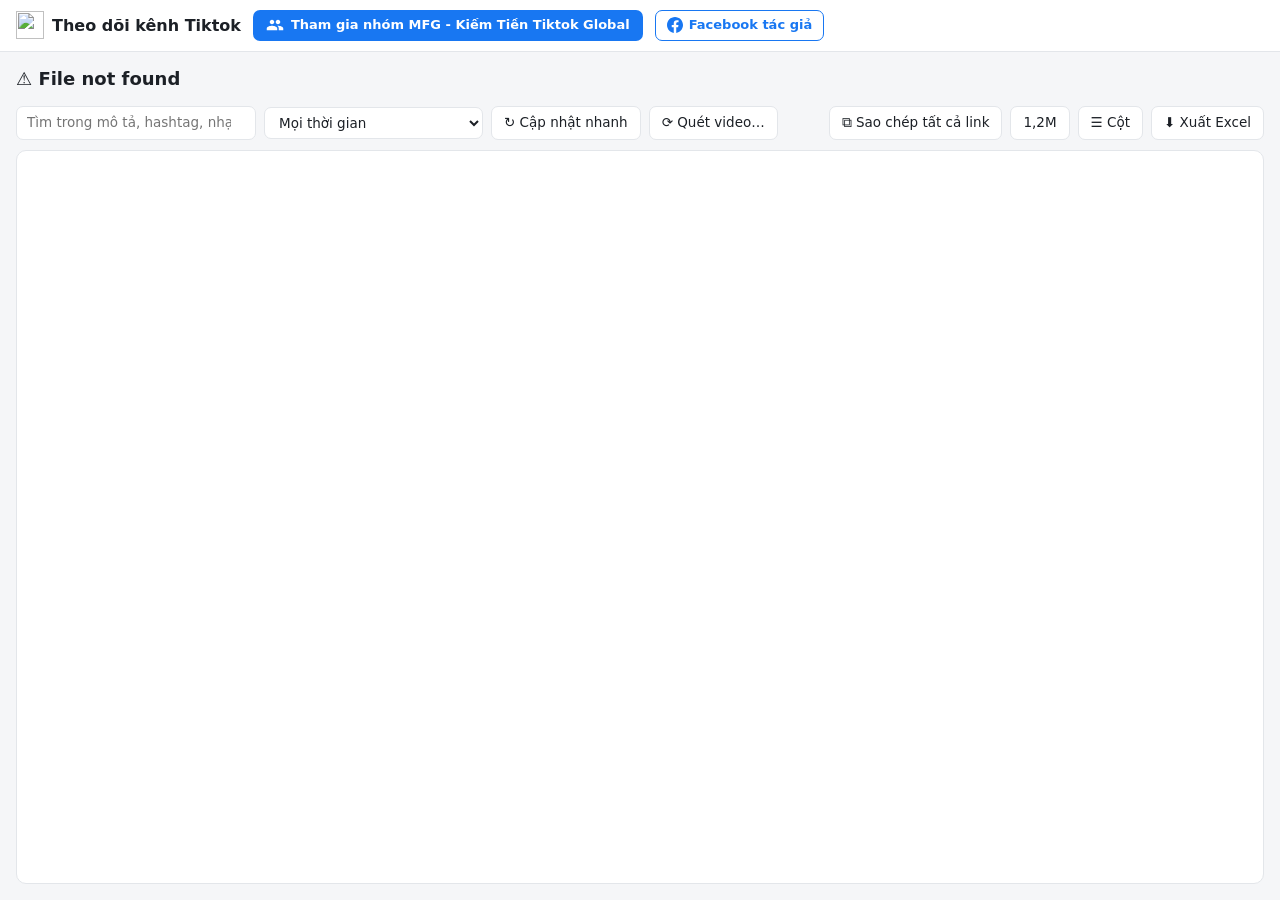
==== static/videos.html @ 5903e758 "Add local source for the TikTok channel tracker. Recovered from the packaged app so it can be develo" ====
<!doctype html>
<html lang="vi">
<head>
  <meta charset="utf-8">
  <meta name="viewport" content="width=device-width, initial-scale=1">
  <title>Danh sách video</title>
  <link rel="icon" href="/static/logo.svg" type="image/svg+xml">
  <link rel="stylesheet" href="/static/style.css">
</head>
<body>
  <header class="top">
    <a class="logo" href="/" style="text-decoration:none"><img src="/static/logo.svg" alt="">Theo dõi kênh Tiktok</a>
    <a class="btn-group" href="https://www.facebook.com/groups/815190970340230" target="_blank" rel="noopener">
      <svg viewBox="0 0 24 24" aria-hidden="true"><path fill="currentColor" d="M16 11c1.66 0 2.99-1.34 2.99-3S17.66 5 16 5s-3 1.34-3 3 1.34 3 3 3zm-8 0c1.66 0 2.99-1.34 2.99-3S9.66 5 8 5 5 6.34 5 8s1.34 3 3 3zm0 2c-2.33 0-7 1.17-7 3.5V19h14v-2.5C15 14.17 10.33 13 8 13zm8 0c-.29 0-.62.02-.97.05 1.16.84 1.97 1.97 1.97 3.45V19h6v-2.5c0-2.33-4.67-3.5-7-3.5z"/></svg>
      Tham gia nhóm MFG - Kiếm Tiền Tiktok Global
    </a>
    <a class="btn-author" href="https://www.facebook.com/duckuongg/" target="_blank" rel="noopener" title="Facebook tác giả">
      <svg viewBox="0 0 24 24" aria-hidden="true"><path fill="currentColor" d="M24 12.07C24 5.41 18.63 0 12 0S0 5.4 0 12.07C0 18.1 4.39 23.1 10.13 24v-8.44H7.08v-3.49h3.04V9.41c0-3.02 1.8-4.7 4.54-4.7 1.31 0 2.68.24 2.68.24v2.97h-1.5c-1.5 0-1.96.93-1.96 1.89v2.26h3.32l-.53 3.49h-2.8V24C19.62 23.1 24 18.1 24 12.07z"/></svg>
      Facebook tác giả
    </a>
    <div class="spacer"></div>
    <div class="worker" id="worker"></div>
  </header>

  <div class="ch-head" id="chHead"></div>

  <div class="toolbar">
    <input type="search" id="search" placeholder="Tìm trong mô tả, hashtag, nhạc…">
    <select id="period">
      <option value="0">Mọi thời gian</option>
      <option value="last">Kết quả lần quét gần nhất</option>
      <option value="7">7 ngày qua</option>
      <option value="30">30 ngày qua</option>
      <option value="90">90 ngày qua</option>
      <option value="365">1 năm qua</option>
      <option value="range">Khoảng ngày…</option>
    </select>
    <span id="rangeBox" class="scan-opts" style="display:none">
      <input type="date" id="fromDate"> → <input type="date" id="toDate">
    </span>
    <button class="btn" id="btnQuick">↻ Cập nhật nhanh</button>
    <button class="btn" id="btnScan">⟳ Quét video…</button>
    <div class="spacer"></div>
    <button class="btn" id="btnCopyAll">⧉ Sao chép tất cả link</button>
    <button class="btn" id="btnCompact" title="Hiển thị số dạng rút gọn 1,2M">1,2M</button>
    <button class="btn" id="btnColumns">☰ Cột</button>
    <button class="btn" id="btnExport">⬇ Xuất Excel</button>
  </div>

  <div class="table-wrap" id="table"></div>
  <div class="statusbar" id="statusbar"></div>

  <script src="/static/common.js"></script>
  <script src="/static/videos.js"></script>
</body>
</html>
---- static/style.css ----
:root {
  --bg: #f5f6f8;
  --panel: #ffffff;
  --text: #1c2026;
  --muted: #7a828e;
  --border: #e3e6ea;
  --row-hover: #f2f5fa;
  --sel: #dce8ff;
  --sel-border: #9ab8f5;
  --accent: #fe2c55;
  --accent-2: #25c2c9;
  --up: #128a4a;
  --down: #d23a3a;
  --head: #fafbfc;
  --shadow: 0 6px 24px rgba(20, 30, 50, 0.14);
  color-scheme: light;
}
@media (prefers-color-scheme: dark) {
  :root {
    --bg: #121418;
    --panel: #1a1d22;
    --text: #e6e8eb;
    --muted: #8a919c;
    --border: #2b2f36;
    --row-hover: #20242a;
    --sel: #233556;
    --sel-border: #3d5d97;
    --up: #3ccf7d;
    --down: #ff6b6b;
    --head: #1e2127;
    --shadow: 0 6px 24px rgba(0, 0, 0, 0.5);
    color-scheme: dark;
  }
}

* { box-sizing: border-box; }
html, body { height: 100%; }
body {
  margin: 0;
  background: var(--bg);
  color: var(--text);
  font: 13.5px/1.45 "Segoe UI", system-ui, -apple-system, Roboto, Arial, sans-serif;
  display: flex;
  flex-direction: column;
}
a { color: inherit; }
.muted { color: var(--muted); }

header.top {
  display: flex;
  align-items: center;
  gap: 12px;
  padding: 10px 16px;
  background: var(--panel);
  border-bottom: 1px solid var(--border);
}
.logo { font-weight: 700; font-size: 16px; display: flex; align-items: center; gap: 8px; white-space: nowrap; }
.logo img { width: 28px; height: 28px; display: block; }
.btn-group {
  display: inline-flex;
  align-items: center;
  gap: 7px;
  padding: 6px 13px;
  border-radius: 7px;
  background: #1877f2;
  color: #fff;
  font-weight: 600;
  font-size: 13px;
  text-decoration: none;
  white-space: nowrap;
}
.btn-group:hover { background: #166fe5; }
.btn-group svg { width: 18px; height: 18px; flex: none; }
.btn-author {
  display: inline-flex;
  align-items: center;
  gap: 6px;
  padding: 5px 11px;
  border-radius: 7px;
  border: 1px solid #1877f2;
  color: #1877f2;
  font-weight: 600;
  font-size: 13px;
  text-decoration: none;
  white-space: nowrap;
}
.btn-author:hover { background: rgba(24, 119, 242, 0.08); }
.btn-author svg { width: 16px; height: 16px; flex: none; }
@media (prefers-color-scheme: dark) {
  .btn-author { color: #5ea1ff; border-color: #5ea1ff; }
}
.btn.danger { color: var(--down); border-color: var(--down); }
@media (max-width: 900px) {
  header.top { flex-wrap: wrap; }
}
.spacer { flex: 1; }

.btn {
  border: 1px solid var(--border);
  background: var(--panel);
  color: var(--text);
  padding: 6px 12px;
  border-radius: 7px;
  font: inherit;
  cursor: pointer;
  white-space: nowrap;
}
.btn:hover { background: var(--row-hover); }
.btn.primary { background: var(--accent); border-color: var(--accent); color: #fff; font-weight: 600; }
.btn.primary:hover { filter: brightness(1.07); }
.btn.on { background: var(--sel); border-color: var(--sel-border); }
.btn:disabled { opacity: 0.5; cursor: default; }

input[type="text"], input[type="number"], input[type="search"], textarea, select {
  font: inherit;
  color: var(--text);
  background: var(--panel);
  border: 1px solid var(--border);
  border-radius: 7px;
  padding: 6px 10px;
  outline: none;
}
input:focus, textarea:focus, select:focus { border-color: var(--sel-border); }

.add-box {
  display: flex;
  gap: 10px;
  padding: 12px 16px 0;
  align-items: stretch;
}
.add-box textarea {
  flex: 1;
  height: 62px;
  min-height: 40px;
  resize: vertical;
}
.add-side { display: flex; flex-direction: column; gap: 6px; justify-content: space-between; min-width: 150px; max-width: 420px; }
.detect { font-size: 12px; color: var(--muted); }
.scan-opts { display: flex; align-items: center; gap: 6px; flex-wrap: wrap; font-size: 13px; }
.scan-opts span { display: inline-flex; align-items: center; gap: 6px; }
.scan-opts input[type="number"] { width: 80px; }
.scan-opts input, .scan-opts select { padding: 5px 8px; }
.add-scan { display: flex; align-items: center; gap: 6px; font-size: 12.5px; color: var(--muted); }

.toolbar {
  display: flex;
  align-items: center;
  gap: 8px;
  padding: 10px 16px;
  flex-wrap: wrap;
}
.toolbar input[type="search"] { width: 240px; }
.worker {
  font-size: 12.5px;
  color: var(--muted);
  display: flex;
  align-items: center;
  gap: 6px;
}
.spin {
  width: 12px; height: 12px;
  border: 2px solid var(--border);
  border-top-color: var(--accent);
  border-radius: 50%;
  animation: spin 0.8s linear infinite;
  display: inline-block;
}
@keyframes spin { to { transform: rotate(360deg); } }

.table-wrap {
  flex: 1;
  margin: 0 16px;
  overflow: auto;
  background: var(--panel);
  border: 1px solid var(--border);
  border-radius: 10px;
  position: relative;
  min-height: 0;
}
table.grid { border-collapse: separate; border-spacing: 0; width: 100%; }
.grid th, .grid td {
  padding: 7px 10px;
  border-bottom: 1px solid var(--border);
  white-space: nowrap;
  text-align: left;
}
.grid th {
  position: sticky;
  top: 0;
  background: var(--head);
  font-weight: 600;
  font-size: 12.5px;
  color: var(--muted);
  z-index: 1;
  user-select: none;
}
.grid th.sortable { cursor: pointer; }
.grid th.sortable:hover { color: var(--text); }
.grid .r { text-align: right; font-variant-numeric: tabular-nums; }
.grid .c { text-align: center; }
.grid tbody { user-select: none; }
.grid tbody tr { cursor: default; }
.grid tbody tr:hover td { background: var(--row-hover); }
.grid tbody tr.sel td { background: var(--sel); }
.grid tbody tr.sel td:first-child { box-shadow: inset 3px 0 0 var(--sel-border); }
.grid tbody tr.err td { color: var(--muted); }

.empty { display: none; padding: 60px 20px; text-align: center; color: var(--muted); }

.user-cell { display: flex; align-items: center; gap: 8px; }
.avatar { width: 28px; height: 28px; border-radius: 50%; object-fit: cover; background: var(--border); flex: none; }
.avatar.ph { display: inline-block; }
.uname { font-weight: 600; text-decoration: none; }
.uname:hover { text-decoration: underline; }
.tick { color: #20d5ec; font-size: 12px; margin-left: 3px; }
.wrap-cell { max-width: 260px; overflow: hidden; text-overflow: ellipsis; }
.delta { font-size: 11.5px; font-weight: 600; }
.delta.up { color: var(--up); }
.delta.down { color: var(--down); }

.badge {
  display: inline-flex;
  align-items: center;
  gap: 5px;
  font-size: 12px;
  padding: 1px 8px;
  border-radius: 20px;
  background: var(--row-hover);
  color: var(--muted);
  max-width: 280px;
  overflow: hidden;
  text-overflow: ellipsis;
}
.badge.ok { color: var(--up); }
.badge.run { color: var(--accent); }
.badge.err { color: var(--down); }
.tag { font-size: 12px; padding: 1px 8px; border-radius: 4px; background: var(--sel); }

.statusbar {
  padding: 7px 16px 9px;
  font-size: 12.5px;
  color: var(--muted);
  display: flex;
  gap: 18px;
  flex-wrap: wrap;
}
.statusbar b { color: var(--text); font-weight: 600; }

/* menu chuột phải */
.ctx-menu {
  position: fixed;
  z-index: 1000;
  min-width: 230px;
  background: var(--panel);
  border: 1px solid var(--border);
  border-radius: 9px;
  box-shadow: var(--shadow);
  padding: 5px;
  max-height: 80vh;
  overflow: auto;
}
.ctx-item {
  display: flex;
  align-items: center;
  gap: 8px;
  width: 100%;
  border: 0;
  background: none;
  color: var(--text);
  font: inherit;
  padding: 6px 10px;
  border-radius: 6px;
  cursor: pointer;
  text-align: left;
}
.ctx-item:hover:not(:disabled) { background: var(--sel); }
.ctx-item:disabled { opacity: 0.45; cursor: default; }
.ctx-item.danger { color: var(--down); }
.ctx-item kbd { margin-left: auto; font: 11px inherit; color: var(--muted); }
.ctx-icon { width: 18px; text-align: center; flex: none; }
.ctx-sep { height: 1px; background: var(--border); margin: 4px 6px; }
.ctx-header { font-size: 11.5px; color: var(--muted); padding: 5px 10px 3px; font-weight: 600; }

/* dialog */
dialog {
  border: 1px solid var(--border);
  border-radius: 12px;
  background: var(--panel);
  color: var(--text);
  box-shadow: var(--shadow);
  padding: 20px 22px;
  width: min(460px, calc(100vw - 32px));
}
dialog::backdrop { background: rgba(0, 0, 0, 0.35); }
dialog h3 { margin: 0 0 14px; font-size: 16px; }
.field { display: flex; flex-direction: column; gap: 5px; margin-bottom: 14px; }
.field label { font-weight: 600; font-size: 13px; }
.field small { color: var(--muted); }
.field.row { flex-direction: row; align-items: center; gap: 10px; }
.dlg-actions { display: flex; justify-content: flex-end; gap: 8px; margin-top: 6px; }

/* toast */
#toasts { position: fixed; bottom: 18px; left: 50%; transform: translateX(-50%); z-index: 2000; display: flex; flex-direction: column; gap: 6px; align-items: center; }
.toast { background: #222831; color: #fff; padding: 8px 16px; border-radius: 8px; box-shadow: var(--shadow); transition: opacity 0.4s; font-size: 13px; }
.toast.err { background: #b3261e; }
.toast.hide { opacity: 0; }

/* trang video */
.ch-head { display: flex; align-items: center; gap: 14px; padding: 14px 16px 4px; flex-wrap: wrap; }
.ch-head .avatar { width: 56px; height: 56px; }
.ch-title { font-size: 18px; font-weight: 700; }
.ch-stats { display: flex; gap: 18px; flex-wrap: wrap; margin-top: 3px; color: var(--muted); }
.ch-stats b { color: var(--text); }
.cover { width: 34px; height: 46px; object-fit: cover; border-radius: 4px; background: var(--border); display: block; }
.vlink { color: var(--muted); text-decoration: none; font-family: Consolas, monospace; font-size: 12.5px; }
.vlink:hover { color: var(--accent); text-decoration: underline; }

@media (max-width: 720px) {
  .add-box { flex-direction: column; }
  .toolbar input[type="search"] { width: 100%; }
  .table-wrap { margin: 0 8px; }
}
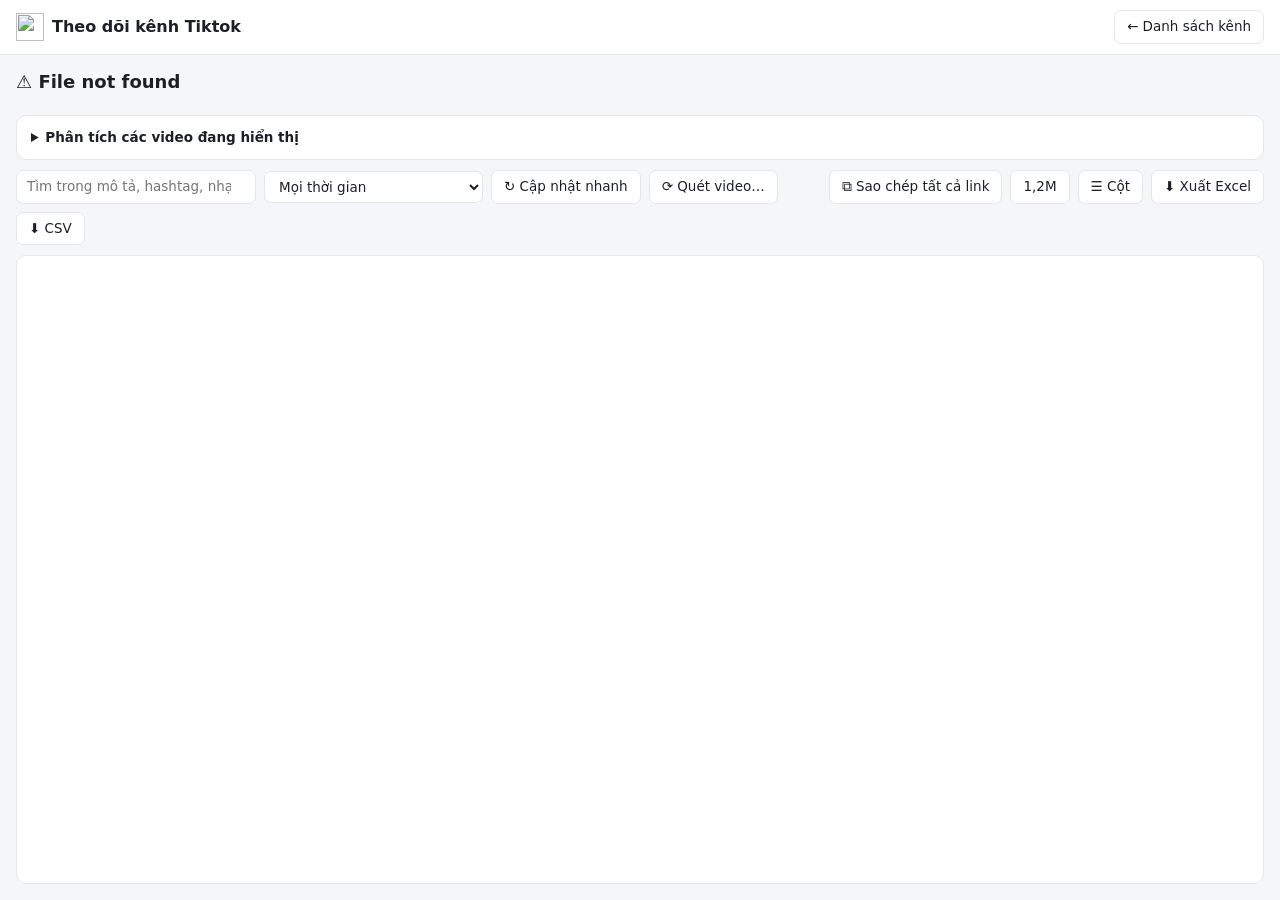
==== commit 3970e4dd: "Add overview, alerts, channel drawer, compare, saved views, import and charts to the UI." ====
--- a/static/videos.html
+++ b/static/videos.html
@@ -6,23 +6,33 @@
   <title>Danh sách video</title>
   <link rel="icon" href="/static/logo.svg" type="image/svg+xml">
   <link rel="stylesheet" href="/static/style.css">
+  <link rel="stylesheet" href="/static/extra.css">
+  <script>
+    try {
+      const t = localStorage.getItem("theme");
+      if (t === "light" || t === "dark") document.documentElement.dataset.theme = t;
+      if (localStorage.getItem("dense") === "1") addEventListener("DOMContentLoaded", () => document.body.classList.add("dense"));
+    } catch {}
+  </script>
 </head>
 <body>
   <header class="top">
     <a class="logo" href="/" style="text-decoration:none"><img src="/static/logo.svg" alt="">Theo dõi kênh Tiktok</a>
-    <a class="btn-group" href="https://www.facebook.com/groups/815190970340230" target="_blank" rel="noopener">
-      <svg viewBox="0 0 24 24" aria-hidden="true"><path fill="currentColor" d="M16 11c1.66 0 2.99-1.34 2.99-3S17.66 5 16 5s-3 1.34-3 3 1.34 3 3 3zm-8 0c1.66 0 2.99-1.34 2.99-3S9.66 5 8 5 5 6.34 5 8s1.34 3 3 3zm0 2c-2.33 0-7 1.17-7 3.5V19h14v-2.5C15 14.17 10.33 13 8 13zm8 0c-.29 0-.62.02-.97.05 1.16.84 1.97 1.97 1.97 3.45V19h6v-2.5c0-2.33-4.67-3.5-7-3.5z"/></svg>
-      Tham gia nhóm MFG - Kiếm Tiền Tiktok Global
-    </a>
-    <a class="btn-author" href="https://www.facebook.com/duckuongg/" target="_blank" rel="noopener" title="Facebook tác giả">
-      <svg viewBox="0 0 24 24" aria-hidden="true"><path fill="currentColor" d="M24 12.07C24 5.41 18.63 0 12 0S0 5.4 0 12.07C0 18.1 4.39 23.1 10.13 24v-8.44H7.08v-3.49h3.04V9.41c0-3.02 1.8-4.7 4.54-4.7 1.31 0 2.68.24 2.68.24v2.97h-1.5c-1.5 0-1.96.93-1.96 1.89v2.26h3.32l-.53 3.49h-2.8V24C19.62 23.1 24 18.1 24 12.07z"/></svg>
-      Facebook tác giả
-    </a>
     <div class="spacer"></div>
-    <div class="worker" id="worker"></div>
+    <div class="worker" id="worker" aria-live="polite"></div>
+    <a class="btn" href="/" style="text-decoration:none">← Danh sách kênh</a>
   </header>
 
   <div class="ch-head" id="chHead"></div>
+  <div class="cards" id="summary" style="padding:6px 16px 0"></div>
+  <details class="panel" id="analysis" style="margin:10px 16px 0">
+    <summary style="cursor:pointer;font-weight:600">Phân tích các video đang hiển thị</summary>
+    <div class="grid2" style="margin-top:10px">
+      <div><h4 style="margin:0 0 6px">View theo ngày đăng</h4><div id="anTimeline"></div></div>
+      <div><h4 style="margin:0 0 6px">Phân bố view</h4><div id="anDist"></div>
+        <h4 style="margin:12px 0 6px">Giờ đăng hiệu quả (view trung bình)</h4><div id="anHeat"></div></div>
+    </div>
+  </details>
 
   <div class="toolbar">
     <input type="search" id="search" placeholder="Tìm trong mô tả, hashtag, nhạc…">
@@ -45,12 +55,14 @@
     <button class="btn" id="btnCompact" title="Hiển thị số dạng rút gọn 1,2M">1,2M</button>
     <button class="btn" id="btnColumns">☰ Cột</button>
     <button class="btn" id="btnExport">⬇ Xuất Excel</button>
+    <button class="btn" id="btnCsv" title="Xuất CSV (UTF-8, mở được bằng Excel)">⬇ CSV</button>
   </div>
 
   <div class="table-wrap" id="table"></div>
   <div class="statusbar" id="statusbar"></div>
 
   <script src="/static/common.js"></script>
+  <script src="/static/charts.js"></script>
   <script src="/static/videos.js"></script>
 </body>
 </html>
--- a/static/extra.css
+++ b/static/extra.css
@@ -0,0 +1,204 @@
+/* Thêm sau bản gốc: tab, tổng quan, biểu đồ, drawer, bảng lệnh, chủ đề, mật độ. */
+
+:root {
+  --c1: #fe2c55;
+  --c2: #25c2c9;
+  --c3: #7b61ff;
+  --c4: #f5a524;
+  --c5: #128a4a;
+  --c6: #1877f2;
+  --focus: #2f6fed;
+}
+@media (prefers-color-scheme: dark) {
+  :root:not([data-theme="light"]) {
+    --c3: #9b87ff;
+    --c4: #ffbe4d;
+    --c5: #3ccf7d;
+    --c6: #5ea1ff;
+    --focus: #6aa0ff;
+  }
+}
+/* Ép chủ đề theo lựa chọn của người dùng (Cài đặt → Giao diện). */
+:root[data-theme="light"] {
+  --bg: #f5f6f8; --panel: #ffffff; --text: #1c2026; --muted: #7a828e; --border: #e3e6ea;
+  --row-hover: #f2f5fa; --sel: #dce8ff; --sel-border: #9ab8f5; --up: #128a4a; --down: #d23a3a;
+  --head: #fafbfc; --shadow: 0 6px 24px rgba(20, 30, 50, 0.14); color-scheme: light;
+}
+:root[data-theme="dark"] {
+  --bg: #121418; --panel: #1a1d22; --text: #e6e8eb; --muted: #8a919c; --border: #2b2f36;
+  --row-hover: #20242a; --sel: #233556; --sel-border: #3d5d97; --up: #3ccf7d; --down: #ff6b6b;
+  --head: #1e2127; --shadow: 0 6px 24px rgba(0, 0, 0, 0.5); color-scheme: dark;
+  --c3: #9b87ff; --c4: #ffbe4d; --c5: #3ccf7d; --c6: #5ea1ff; --focus: #6aa0ff;
+}
+
+/* khả năng truy cập */
+:focus-visible { outline: 2px solid var(--focus); outline-offset: 2px; }
+.btn:focus-visible, .ctx-item:focus-visible { outline-offset: 1px; }
+.sr-only { position: absolute; width: 1px; height: 1px; overflow: hidden; clip: rect(0 0 0 0); white-space: nowrap; }
+@media (prefers-reduced-motion: reduce) {
+  .spin { animation-duration: 2.4s; }
+  .toast, .drawer, .drawer-shade { transition: none !important; }
+}
+
+/* mật độ */
+body.dense .grid th, body.dense .grid td { padding: 3px 8px; }
+body.dense .avatar { width: 22px; height: 22px; }
+body.dense .cover { width: 26px; height: 36px; }
+
+/* header + tab */
+.tabs { display: flex; gap: 2px; margin-left: 6px; }
+.tab {
+  border: 0; background: none; color: var(--muted); font: inherit; font-weight: 600;
+  padding: 7px 12px; border-radius: 7px; cursor: pointer; position: relative;
+}
+.tab:hover { background: var(--row-hover); color: var(--text); }
+.tab[aria-selected="true"] { color: var(--text); background: var(--sel); }
+.tab .count {
+  display: inline-block; min-width: 18px; padding: 0 5px; margin-left: 5px; border-radius: 9px;
+  background: var(--accent); color: #fff; font-size: 11.5px; line-height: 18px; text-align: center;
+}
+.tab .count[hidden] { display: none; }
+.icon-btn {
+  border: 1px solid var(--border); background: var(--panel); color: var(--text); width: 34px; height: 33px;
+  border-radius: 7px; cursor: pointer; font: inherit; display: inline-flex; align-items: center; justify-content: center;
+}
+.icon-btn:hover { background: var(--row-hover); }
+
+.pane { display: none; flex: 1; min-height: 0; flex-direction: column; }
+.pane.on { display: flex; }
+.pane.scroll { overflow: auto; padding: 14px 16px 24px; gap: 16px; }
+
+.banner {
+  margin: 10px 16px 0; padding: 8px 12px; border-radius: 8px; border: 1px solid var(--border);
+  background: var(--row-hover); display: flex; align-items: center; gap: 10px; flex-wrap: wrap;
+}
+.banner.warn { border-color: #e0a100; background: color-mix(in srgb, #e0a100 12%, var(--panel)); }
+.banner[hidden] { display: none; }
+.banner .spacer { flex: 1; }
+
+/* thẻ số liệu */
+.cards { display: grid; grid-template-columns: repeat(auto-fill, minmax(150px, 1fr)); gap: 10px; }
+.card {
+  background: var(--panel); border: 1px solid var(--border); border-radius: 10px; padding: 10px 14px;
+}
+.card .k { color: var(--muted); font-size: 12px; }
+.card .v { font-size: 21px; font-weight: 700; font-variant-numeric: tabular-nums; margin-top: 2px; }
+.card .s { font-size: 12px; color: var(--muted); margin-top: 1px; }
+.card.warn .v { color: var(--down); }
+
+.panel { background: var(--panel); border: 1px solid var(--border); border-radius: 10px; padding: 12px 14px; min-width: 0; }
+.panel h4 { margin: 0 0 8px; font-size: 13.5px; display: flex; align-items: center; gap: 8px; }
+.panel h4 .spacer { flex: 1; }
+.grid2 { display: grid; grid-template-columns: repeat(auto-fit, minmax(340px, 1fr)); gap: 14px; }
+.seg { display: inline-flex; border: 1px solid var(--border); border-radius: 7px; overflow: hidden; }
+.seg button {
+  border: 0; border-right: 1px solid var(--border); background: var(--panel); color: var(--muted);
+  font: inherit; font-size: 12.5px; padding: 3px 10px; cursor: pointer;
+}
+.seg button:last-child { border-right: 0; }
+.seg button.on { background: var(--sel); color: var(--text); font-weight: 600; }
+
+table.mini { width: 100%; border-collapse: collapse; }
+.mini td, .mini th { padding: 5px 6px; border-bottom: 1px solid var(--border); text-align: left; font-size: 13px; }
+.mini th { color: var(--muted); font-weight: 600; font-size: 12px; }
+.mini .r { text-align: right; font-variant-numeric: tabular-nums; }
+.mini tr:last-child td { border-bottom: 0; }
+.mini a { text-decoration: none; font-weight: 600; }
+.mini a:hover { text-decoration: underline; }
+.mini .clip { max-width: 260px; overflow: hidden; text-overflow: ellipsis; white-space: nowrap; }
+.none-yet { color: var(--muted); padding: 10px 2px; font-size: 13px; }
+
+/* biểu đồ */
+.chart { width: 100%; }
+.chart svg { display: block; }
+.chart .grid-l { stroke: var(--border); stroke-width: 1; }
+.chart .axis { fill: var(--muted); font-size: 11px; }
+.chart .ln { stroke-width: 2; stroke-linejoin: round; stroke-linecap: round; }
+.chart .area { opacity: 0.1; }
+.chart .guide { stroke: var(--muted); stroke-width: 1; stroke-dasharray: 3 3; }
+.chart-tip {
+  position: absolute; pointer-events: none; background: var(--panel); border: 1px solid var(--border);
+  border-radius: 8px; box-shadow: var(--shadow); padding: 6px 9px; font-size: 12px; white-space: nowrap; z-index: 5;
+}
+.chart-tip[hidden] { display: none; }
+.chart-tip .tip-time { color: var(--muted); margin-bottom: 2px; }
+.chart-tip i { display: inline-block; width: 8px; height: 8px; border-radius: 50%; margin-right: 6px; }
+.chart-empty { padding: 36px 12px; text-align: center; color: var(--muted); font-size: 13px; }
+.legend { display: flex; gap: 12px; flex-wrap: wrap; margin-top: 6px; font-size: 12.5px; }
+.legend i { display: inline-block; width: 10px; height: 10px; border-radius: 3px; margin-right: 5px; }
+
+.spark { vertical-align: middle; }
+.spark polyline { stroke-width: 1.6; stroke-linejoin: round; stroke-linecap: round; }
+.spark.up polyline { stroke: var(--up); }
+.spark.down polyline { stroke: var(--down); }
+.spark.flat polyline { stroke: var(--muted); }
+
+.bars { display: flex; flex-direction: column; gap: 5px; }
+.bar-row { display: grid; grid-template-columns: 74px 1fr 40px; gap: 8px; align-items: center; font-size: 12.5px; }
+.bar-t { background: var(--row-hover); border-radius: 4px; height: 12px; overflow: hidden; }
+.bar-f { display: block; height: 100%; background: var(--c2); border-radius: 4px; }
+.bar-v { text-align: right; font-variant-numeric: tabular-nums; color: var(--muted); }
+.cols { display: flex; align-items: flex-end; gap: 4px; }
+.col { flex: 1; display: flex; flex-direction: column; align-items: center; justify-content: flex-end; height: 100%; }
+.col span { display: block; width: 100%; background: var(--c3); border-radius: 3px 3px 0 0; }
+.col em { font-style: normal; font-size: 10.5px; color: var(--muted); height: 14px; line-height: 14px; }
+
+.heat { display: grid; grid-template-columns: 26px repeat(24, 1fr); gap: 2px; font-size: 10.5px; color: var(--muted); }
+.heat-h, .heat-d { text-align: center; line-height: 16px; }
+.heat-c { aspect-ratio: 1; min-height: 12px; border-radius: 3px; background: color-mix(in srgb, var(--c1) calc(var(--a) * 100%), var(--row-hover)); }
+.heat-c.none { background: var(--row-hover); opacity: 0.6; }
+
+/* drawer chi tiết kênh */
+.drawer-shade { position: fixed; inset: 0; background: rgba(0, 0, 0, 0.3); z-index: 40; opacity: 0; transition: opacity 0.18s; }
+.drawer-shade.on { opacity: 1; }
+.drawer {
+  position: fixed; top: 0; right: 0; bottom: 0; width: min(620px, 100vw); background: var(--bg); z-index: 41;
+  border-left: 1px solid var(--border); box-shadow: var(--shadow); overflow: auto; transform: translateX(100%);
+  transition: transform 0.2s; padding: 16px; display: flex; flex-direction: column; gap: 14px;
+}
+.drawer.on { transform: none; }
+.drawer-head { display: flex; align-items: center; gap: 12px; }
+.drawer-head .avatar { width: 52px; height: 52px; }
+.drawer-head h3 { margin: 0; font-size: 17px; }
+.drawer-head .sub { color: var(--muted); font-size: 12.5px; }
+.stat-tiles { display: grid; grid-template-columns: repeat(auto-fill, minmax(118px, 1fr)); gap: 8px; }
+.stat-tiles .card { padding: 8px 10px; }
+.stat-tiles .v { font-size: 16px; }
+.top-video { display: grid; grid-template-columns: 34px 1fr auto; gap: 10px; align-items: center; padding: 5px 0; border-bottom: 1px solid var(--border); }
+.top-video:last-child { border-bottom: 0; }
+.top-video .desc { overflow: hidden; text-overflow: ellipsis; white-space: nowrap; font-size: 13px; }
+.top-video .meta { color: var(--muted); font-size: 12px; }
+
+/* bảng lệnh + trợ giúp */
+.palette-shade { position: fixed; inset: 0; background: rgba(0, 0, 0, 0.35); z-index: 60; display: flex; justify-content: center; align-items: flex-start; padding-top: 12vh; }
+.palette {
+  width: min(560px, calc(100vw - 24px)); background: var(--panel); border: 1px solid var(--border);
+  border-radius: 12px; box-shadow: var(--shadow); overflow: hidden;
+}
+.palette input { width: 100%; border: 0; border-bottom: 1px solid var(--border); border-radius: 0; padding: 13px 16px; font-size: 15px; }
+.palette ul { list-style: none; margin: 0; padding: 6px; max-height: 50vh; overflow: auto; }
+.palette li { display: flex; align-items: center; gap: 10px; padding: 7px 10px; border-radius: 7px; cursor: pointer; }
+.palette li[aria-selected="true"] { background: var(--sel); }
+.palette li .grp { margin-left: auto; color: var(--muted); font-size: 12px; }
+.palette .none-yet { padding: 14px; }
+.keys { display: grid; grid-template-columns: auto 1fr; gap: 6px 14px; font-size: 13px; }
+.keys kbd { background: var(--row-hover); border: 1px solid var(--border); border-radius: 5px; padding: 1px 6px; font: 12px Consolas, monospace; }
+
+/* thông báo */
+.toast .act { margin-left: 12px; background: none; border: 0; color: #8ec5ff; font: inherit; font-weight: 700; cursor: pointer; }
+.alert-list { display: flex; flex-direction: column; }
+.alert-item { display: grid; grid-template-columns: 22px 1fr auto; gap: 10px; align-items: center; padding: 9px 12px; border-bottom: 1px solid var(--border); }
+.alert-item:last-child { border-bottom: 0; }
+.alert-item.unread { background: color-mix(in srgb, var(--accent) 7%, var(--panel)); }
+.alert-item .t { color: var(--muted); font-size: 12px; white-space: nowrap; }
+.alert-ico { text-align: center; }
+
+dialog.wide { width: min(860px, calc(100vw - 24px)); }
+.import-drop { border: 1px dashed var(--border); border-radius: 9px; padding: 14px; text-align: center; color: var(--muted); }
+.import-drop.over { border-color: var(--accent); color: var(--text); }
+.row-star td:nth-child(3) .vlink::after { content: " ★"; color: var(--c4); }
+
+@media (max-width: 900px) {
+  .tabs { order: 5; width: 100%; margin: 0; }
+  .grid2 { grid-template-columns: 1fr; }
+}
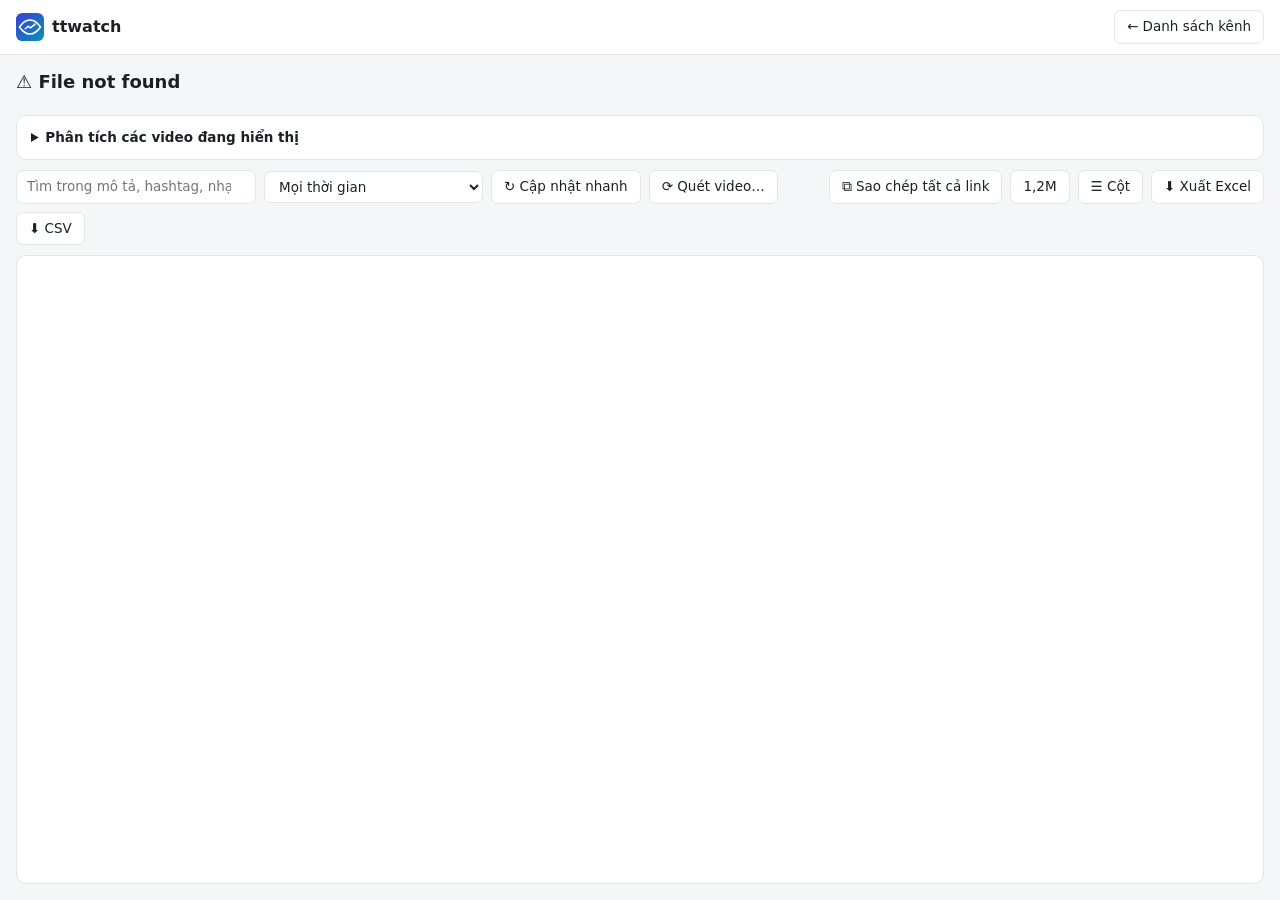
==== commit f072cdf3: "Replace the original author's branding, links and reconstructed sources with the project's own." ====
--- a/static/videos.html
+++ b/static/videos.html
@@ -4,7 +4,7 @@
   <meta charset="utf-8">
   <meta name="viewport" content="width=device-width, initial-scale=1">
   <title>Danh sách video</title>
-  <link rel="icon" href="/static/logo.svg" type="image/svg+xml">
+  <link rel="icon" href="/static/ttwatch.svg" type="image/svg+xml">
   <link rel="stylesheet" href="/static/style.css">
   <link rel="stylesheet" href="/static/extra.css">
   <script>
@@ -17,7 +17,7 @@
 </head>
 <body>
   <header class="top">
-    <a class="logo" href="/" style="text-decoration:none"><img src="/static/logo.svg" alt="">Theo dõi kênh Tiktok</a>
+    <a class="logo" href="/" style="text-decoration:none"><img src="/static/ttwatch.svg" alt="">ttwatch</a>
     <div class="spacer"></div>
     <div class="worker" id="worker" aria-live="polite"></div>
     <a class="btn" href="/" style="text-decoration:none">← Danh sách kênh</a>
--- a/static/style.css
+++ b/static/style.css
@@ -2,15 +2,16 @@
   --bg: #f5f6f8;
   --panel: #ffffff;
   --text: #1c2026;
-  --muted: #7a828e;
+  --muted: #5a626e;
   --border: #e3e6ea;
   --row-hover: #f2f5fa;
   --sel: #dce8ff;
   --sel-border: #9ab8f5;
   --accent: #fe2c55;
   --accent-2: #25c2c9;
-  --up: #128a4a;
-  --down: #d23a3a;
+  --up: #0d6e39;
+  --down: #b92b2b;
+  --accent-btn: #d91a3f;
   --head: #fafbfc;
   --shadow: 0 6px 24px rgba(20, 30, 50, 0.14);
   color-scheme: light;
@@ -20,13 +21,13 @@
     --bg: #121418;
     --panel: #1a1d22;
     --text: #e6e8eb;
-    --muted: #8a919c;
+    --muted: #9aa1ab;
     --border: #2b2f36;
     --row-hover: #20242a;
     --sel: #233556;
     --sel-border: #3d5d97;
     --up: #3ccf7d;
-    --down: #ff6b6b;
+    --down: #ff7e7e;
     --head: #1e2127;
     --shadow: 0 6px 24px rgba(0, 0, 0, 0.5);
     color-scheme: dark;
@@ -56,39 +57,6 @@
 }
 .logo { font-weight: 700; font-size: 16px; display: flex; align-items: center; gap: 8px; white-space: nowrap; }
 .logo img { width: 28px; height: 28px; display: block; }
-.btn-group {
-  display: inline-flex;
-  align-items: center;
-  gap: 7px;
-  padding: 6px 13px;
-  border-radius: 7px;
-  background: #1877f2;
-  color: #fff;
-  font-weight: 600;
-  font-size: 13px;
-  text-decoration: none;
-  white-space: nowrap;
-}
-.btn-group:hover { background: #166fe5; }
-.btn-group svg { width: 18px; height: 18px; flex: none; }
-.btn-author {
-  display: inline-flex;
-  align-items: center;
-  gap: 6px;
-  padding: 5px 11px;
-  border-radius: 7px;
-  border: 1px solid #1877f2;
-  color: #1877f2;
-  font-weight: 600;
-  font-size: 13px;
-  text-decoration: none;
-  white-space: nowrap;
-}
-.btn-author:hover { background: rgba(24, 119, 242, 0.08); }
-.btn-author svg { width: 16px; height: 16px; flex: none; }
-@media (prefers-color-scheme: dark) {
-  .btn-author { color: #5ea1ff; border-color: #5ea1ff; }
-}
 .btn.danger { color: var(--down); border-color: var(--down); }
 @media (max-width: 900px) {
   header.top { flex-wrap: wrap; }
@@ -106,7 +74,7 @@
   white-space: nowrap;
 }
 .btn:hover { background: var(--row-hover); }
-.btn.primary { background: var(--accent); border-color: var(--accent); color: #fff; font-weight: 600; }
+.btn.primary { background: var(--accent-btn, var(--accent)); border-color: var(--accent-btn, var(--accent)); color: #fff; font-weight: 600; }
 .btn.primary:hover { filter: brightness(1.07); }
 .btn.on { background: var(--sel); border-color: var(--sel-border); }
 .btn:disabled { opacity: 0.5; cursor: default; }
@@ -212,7 +180,7 @@
 .avatar.ph { display: inline-block; }
 .uname { font-weight: 600; text-decoration: none; }
 .uname:hover { text-decoration: underline; }
-.tick { color: #20d5ec; font-size: 12px; margin-left: 3px; }
+.tick { color: #0891a8; font-size: 12px; margin-left: 3px; }
 .wrap-cell { max-width: 260px; overflow: hidden; text-overflow: ellipsis; }
 .delta { font-size: 11.5px; font-weight: 600; }
 .delta.up { color: var(--up); }
--- a/static/extra.css
+++ b/static/extra.css
@@ -1,4 +1,4 @@
-/* Thêm sau bản gốc: tab, tổng quan, biểu đồ, drawer, bảng lệnh, chủ đề, mật độ. */
+/* Tab, tổng quan, biểu đồ, drawer, bảng lệnh, chủ đề, mật độ. */
 
 :root {
   --c1: #fe2c55;
@@ -20,13 +20,13 @@
 }
 /* Ép chủ đề theo lựa chọn của người dùng (Cài đặt → Giao diện). */
 :root[data-theme="light"] {
-  --bg: #f5f6f8; --panel: #ffffff; --text: #1c2026; --muted: #7a828e; --border: #e3e6ea;
-  --row-hover: #f2f5fa; --sel: #dce8ff; --sel-border: #9ab8f5; --up: #128a4a; --down: #d23a3a;
+  --bg: #f5f6f8; --panel: #ffffff; --text: #1c2026; --muted: #5a626e; --border: #e3e6ea;
+  --row-hover: #f2f5fa; --sel: #dce8ff; --sel-border: #9ab8f5; --up: #0d6e39; --down: #b92b2b; --accent-btn: #d91a3f;
   --head: #fafbfc; --shadow: 0 6px 24px rgba(20, 30, 50, 0.14); color-scheme: light;
 }
 :root[data-theme="dark"] {
-  --bg: #121418; --panel: #1a1d22; --text: #e6e8eb; --muted: #8a919c; --border: #2b2f36;
-  --row-hover: #20242a; --sel: #233556; --sel-border: #3d5d97; --up: #3ccf7d; --down: #ff6b6b;
+  --bg: #121418; --panel: #1a1d22; --text: #e6e8eb; --muted: #9aa1ab; --border: #2b2f36;
+  --row-hover: #20242a; --sel: #233556; --sel-border: #3d5d97; --up: #3ccf7d; --down: #ff7e7e;
   --head: #1e2127; --shadow: 0 6px 24px rgba(0, 0, 0, 0.5); color-scheme: dark;
   --c3: #9b87ff; --c4: #ffbe4d; --c5: #3ccf7d; --c6: #5ea1ff; --focus: #6aa0ff;
 }
@@ -55,7 +55,7 @@
 .tab[aria-selected="true"] { color: var(--text); background: var(--sel); }
 .tab .count {
   display: inline-block; min-width: 18px; padding: 0 5px; margin-left: 5px; border-radius: 9px;
-  background: var(--accent); color: #fff; font-size: 11.5px; line-height: 18px; text-align: center;
+  background: var(--accent-btn, var(--accent)); color: #fff; font-size: 11.5px; line-height: 18px; text-align: center;
 }
 .tab .count[hidden] { display: none; }
 .icon-btn {
@@ -202,3 +202,32 @@
   .tabs { order: 5; width: 100%; margin: 0; }
   .grid2 { grid-template-columns: 1fr; }
 }
+
+/* chip nhóm */
+.chips { display: flex; gap: 6px; flex-wrap: wrap; padding: 0 16px 8px; }
+.chips[hidden] { display: none; }
+.chip {
+  border: 1px solid var(--border); background: var(--panel); color: var(--text); font: inherit; font-size: 12.5px;
+  padding: 2px 10px; border-radius: 14px; cursor: pointer;
+}
+.chip:hover { background: var(--row-hover); }
+.chip[aria-pressed="true"] { background: var(--sel); border-color: var(--sel-border); font-weight: 600; }
+.chip .n { color: var(--muted); margin-left: 4px; font-variant-numeric: tabular-nums; }
+
+/* cột # và username dính trái khi cuộn ngang */
+.grid th[data-key="stt"], .grid td.col-stt { position: sticky; left: 0; min-width: 44px; width: 44px; max-width: 44px; z-index: 1; }
+.grid th[data-key="stt"] { z-index: 3; }
+.grid tbody td.col-stt { background: var(--panel); }
+#pane-channels .grid th[data-key="username"], #pane-channels .grid td.col-username { position: sticky; left: 44px; z-index: 1; }
+#pane-channels .grid th[data-key="username"] { z-index: 3; }
+#pane-channels .grid tbody td.col-username { background: var(--panel); box-shadow: 1px 0 0 var(--border); }
+
+.skip {
+  position: absolute; left: 8px; top: -48px; background: var(--panel); border: 1px solid var(--focus);
+  padding: 8px 12px; border-radius: 8px; z-index: 100; transition: top 0.1s;
+}
+.skip:focus { top: 8px; }
+
+@media (max-width: 720px) {
+  .add-box textarea { height: 84px; }
+}
